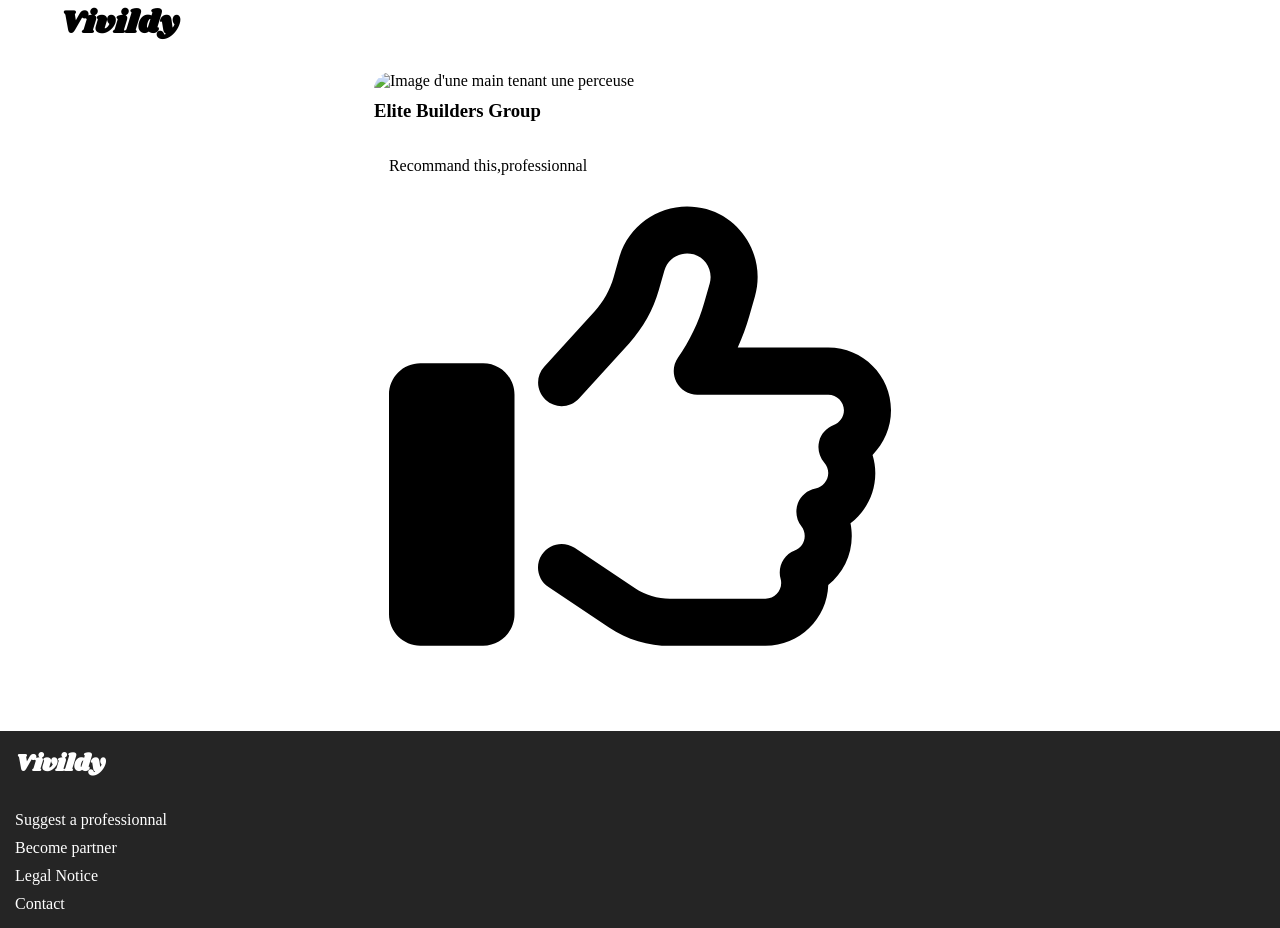
==== page2.html @ d72d7a14 "Fin index + debut page 2" ====
<!DOCTYPE html>
<html lang="en">
<head>
    <meta charset="UTF-8">
    <meta name="viewport" content="width=device-width, initial-scale=1.0">
    <title>Vivildy</title>
    <script src="https://kit.fontawesome.com/f35c9641f7.js" crossorigin="anonymous"></script>
    <link rel="stylesheet" href="css/style2.css">
</head>
<body>
    <header>
        <i class="fa-solid fa-arrow-left"></i>
        <h1>Vivildy</h1>
        <i class="fa-solid fa-bars"></i>     
    </header>
    <main>
        <section id="section1">
            <div>
                <article>
                    <img src="img/constructeur1.jpg" alt="Image d'une main tenant une perceuse">
                        <h3>Elite Builders Group</h3>

                    <div>
                        <label  class="recommandation"> Recommand this,professionnal
                            <input type="checkbox">
                            <img class="checked" src="img/thumbs-up-solid.svg" alt="pouce lever plein">
                            <img class="unchecked" src="img/thumbs-up-regular.svg" alt="pouce lever vide">
                        </label>
                    </div>
                </article>
            </div>
        </section>

    </main>

    <footer>
        <h2>Vivildy</h2>
        <ul>
            <li><a href="">Suggest a professionnal</a></li>
            <li><a href="">Become partner</a></li>
            <li><a href="">Legal Notice</a></li>
            <li><a href="">Contact</a></li>
        </ul>
    </footer>
</body>
</html>
---- css/style2.css ----
/* Google Font*/

@import url('https://fonts.googleapis.com/css2?family=Open+Sans:ital,wght@0,300..800;1,300..800&family=Shrikhand&display=swap');

@import url('https://fonts.googleapis.com/css2?family=Roboto:ital,wght@0,100..900;1,100..900&display=swap');

@import url('https://fonts.googleapis.com/css2?family=Shrikhand&display=swap');

/*Générale */

:root{
    --shadow:#252525;
    --orange: #ff7800;
    --orangejaune: #ffae00;
    --black: #000;
    --white: #fff;
}

*{
    margin: 0;
    
}

/* Header */

header{
    display: flex;
    justify-content: space-between;
    align-items: center;
    width: 100%;

    i{
        display: block;
    }
}

header h1{
    font-family: "Shrikhand";
    padding-left: 60px;
    width: 100%;
}

/* Footer */

footer{
    background-color: #252525;
}

footer h2{
    font-family: "Shrikhand";
    color: white;
    padding: 15px;
}

footer ul{
    list-style: none;
    padding: 15px;
    display: flex;
    flex-direction: column;
    gap: 10px;
}

footer ul > li > a{
    text-decoration: none;
    color: white;
    
    &:hover{
    transition: all 0.2s ease in ease-in-out;
    color: var(--orange);
    }
}

/* Main */

#section1 div{
    display: flex;
    flex-direction: column;
    gap: 20px;
    padding: 25px 15px;

    article{
        display: flex;
        flex-direction: column;
        gap: 10px;
        background-color: white;
        border-radius: 20px;
        margin: auto;
        /* padding-bottom: 10px; */
        position: relative;
    }

        img{
            width: 100%;
            border-radius: 20px 20px 0px 0px;
            position: relative;
        }

            a{
                text-decoration: none;
                color: black;
                padding-bottom: 20px;
            }
}



/* Pouce en l'air*/

.recommandation{
    cursor: pointer;
    caret-color: blueviolet;
    display: block;
}

.recommandation input{
    display: none;
}

.checked{
    display: none;
    width: 16px;
}

.unchecked{
    width: 16px;
}

.recommandation input:checked ~ .checked{
    display: inline;
}

.recommandation input:checked ~ .unchecked{
    display: none;
}
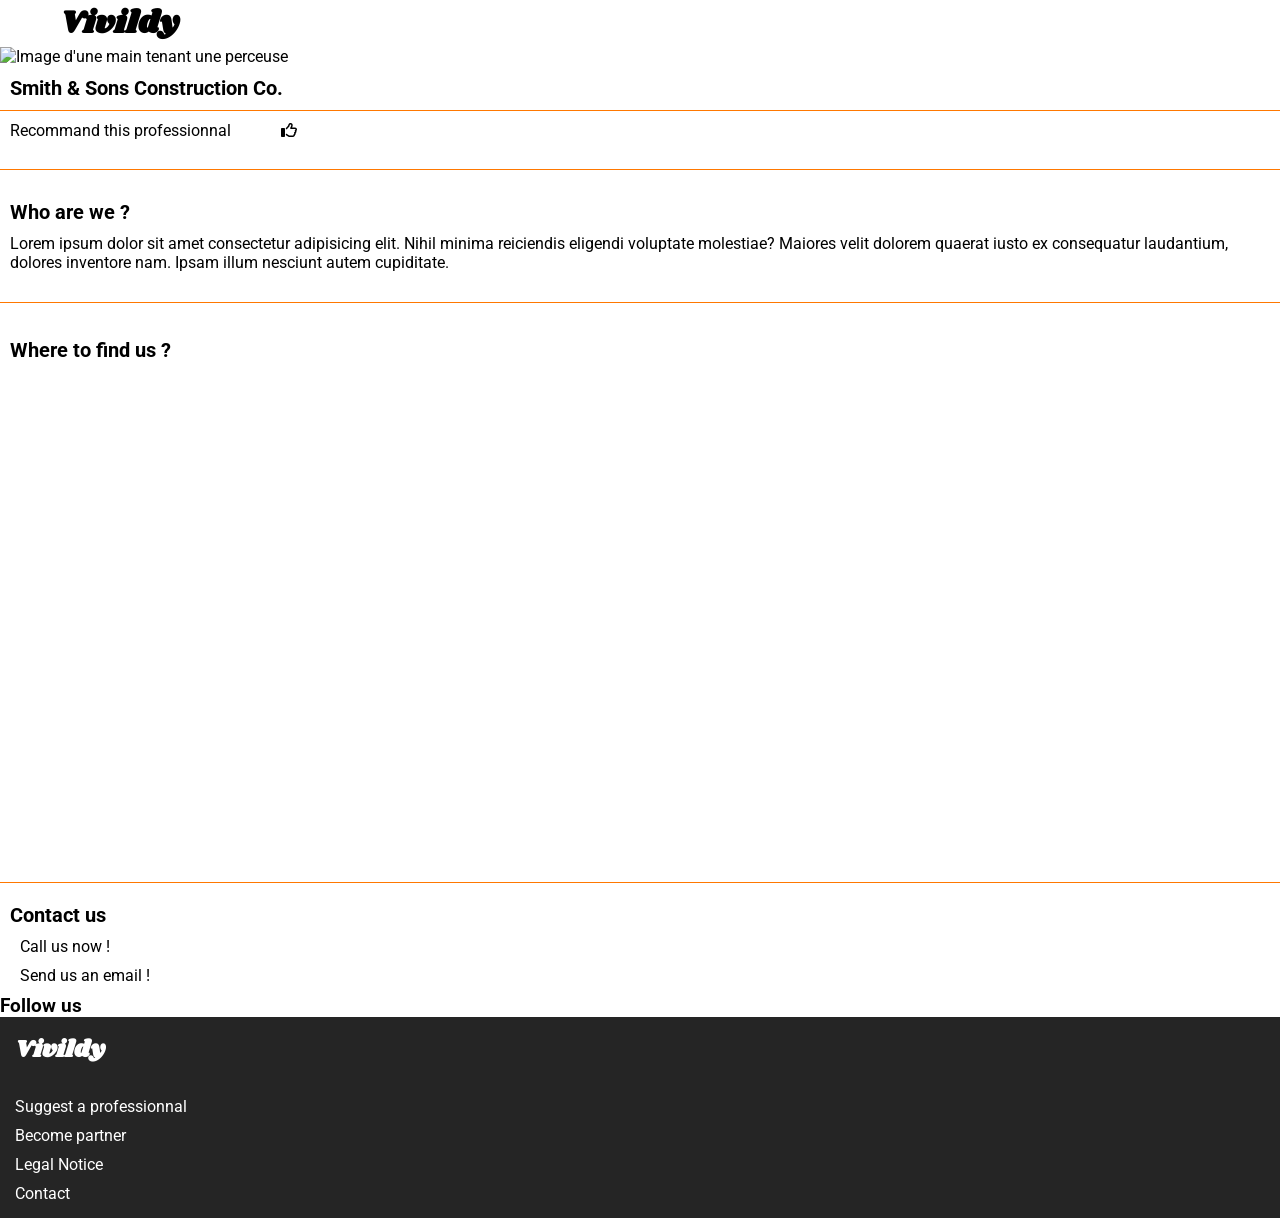
==== commit 6d250af5: "create article 1,2,3,4 + css correspondant" ====
--- a/page2.html
+++ b/page2.html
@@ -18,15 +18,40 @@
             <div>
                 <article>
                     <img src="img/constructeur1.jpg" alt="Image d'une main tenant une perceuse">
-                        <h3>Elite Builders Group</h3>
+                        <h2>Smith & Sons Construction Co.</h2>
 
                     <div>
-                        <label  class="recommandation"> Recommand this,professionnal
+                        <label  class="recommandation"> Recommand this professionnal
                             <input type="checkbox">
                             <img class="checked" src="img/thumbs-up-solid.svg" alt="pouce lever plein">
                             <img class="unchecked" src="img/thumbs-up-regular.svg" alt="pouce lever vide">
                         </label>
                     </div>
+                </article>
+
+                <article id="article2">
+                    <h2> Who are we ?</h2>
+                    <p>Lorem ipsum dolor sit amet consectetur adipisicing elit. Nihil minima reiciendis eligendi voluptate molestiae? Maiores velit dolorem quaerat iusto ex consequatur laudantium, dolores inventore nam. Ipsam illum nesciunt autem cupiditate.</p>
+                </article>
+
+                <article id="article3">
+                    <h2>Where to find us ?</h2>
+                    <iframe src="https://www.google.com/maps/embed?pb=!1m18!1m12!1m3!1d23186.978857396916!2d6.058803199999999!3d43.411046400000004!2m3!1f0!2f0!3f0!3m2!1i1024!2i768!4f13.1!3m3!1m2!1s0x12c942873c7ad571%3A0x6b2ba0467a2dae75!2sMcDonald&#39;s!5e0!3m2!1sfr!2sfr!4v1777984368109!5m2!1sfr!2sfr" width="600" height="450" style="border:0;" allowfullscreen="" loading="lazy" referrerpolicy="no-referrer-when-downgrade"></iframe>
+                </article>
+
+                <article id="article4">
+                    <h2>Contact us</h2>
+                    <ul>
+                        <li><i class="fa-solid fa-phone"></i>Call us now !</li>
+                        <li><i class="fa-solid fa-envelope"></i>Send us an email !</li>
+                    </ul>
+
+                    <nav>
+                        <h3>Follow us</h3>
+                        <i class="fa-brands fa-twitter"></i>
+                        <i class="fa-brands fa-linkedin"></i>
+                        <i class="fa-brands fa-facebook"></i>
+                    </nav>
                 </article>
             </div>
         </section>
--- a/css/style2.css
+++ b/css/style2.css
@@ -18,7 +18,7 @@
 
 *{
     margin: 0;
-    
+    font-family: Roboto;
 }
 
 /* Header */
@@ -72,44 +72,111 @@
 
 /* Main */
 
-#section1 div{
-    display: flex;
-    flex-direction: column;
-    gap: 20px;
-    padding: 25px 15px;
-
-    article{
+#section1{
+    /* padding: 10px; */
+    font-family: "Roboto";
+
+    div{
         display: flex;
         flex-direction: column;
-        gap: 10px;
-        background-color: white;
-        border-radius: 20px;
-        margin: auto;
-        /* padding-bottom: 10px; */
-        position: relative;
+        gap: 20px;
+        /* padding: 25px 15px; */
+    
+        article{
+            display: flex;
+            flex-direction: column;
+            gap: 10px;
+            background-color: white;
+            border-radius: 20px;
+            margin: auto;
+            width: 100%;
+
+            h2{
+                padding-left: 10px;
+                font-size: 20px;
+            }
+            
+            div{
+                border-top: 1px solid var(--orange);
+
+                label{
+                    display: flex;
+                    gap: 50px;
+                    height: 18px;
+                    margin: 10px;
+                        
+                    img{
+                        width: 100%;
+                        /* border-radius: 20px 20px 0px 0px; */
+                                
+                        a{
+                            text-decoration: none;
+                            color: black;
+                            padding-bottom: 20px;
+                        }
+                    }     
+                }       
+            }           
+        }
+        
+        #article2{
+            border-top: 1px solid var(--orange);
+            border-radius: 0;
+            border-bottom: 1px solid var(--orange);
+            padding-bottom: 30px;
+
+                h2{
+                    padding-top: 30px;
+                }
+
+                p{
+                    padding-left: 10px;
+                }
+        }
+
+        #article3{
+            /* border-top: 1px solid var(--orange); */
+            border-bottom: 1px solid var(--orange);
+            border-radius: 0;
+            padding-bottom: 40px;
+
+            h2{
+                padding-top: 15px; 
+                padding-bottom: 20px;
+            }
+
+            iframe{
+                width: 100%;
+                object-fit: cover;
+            }
+        }
+
+        #article4{
+
+            ul{
+                text-decoration: none;
+                list-style: none;
+                display: flex;
+                gap: 10px;
+                flex-direction: column;
+                text-align: start;
+                padding-left: 20px;
+                justify-content: space-between;
+
+                i{
+                    color: var(--orange);
+                }
+            }
+        }
     }
-
-        img{
-            width: 100%;
-            border-radius: 20px 20px 0px 0px;
-            position: relative;
-        }
-
-            a{
-                text-decoration: none;
-                color: black;
-                padding-bottom: 20px;
-            }
-}
-
-
+} 
 
 /* Pouce en l'air*/
 
 .recommandation{
     cursor: pointer;
     caret-color: blueviolet;
-    display: block;
+    /* display: block; */
 }
 
 .recommandation input{
@@ -118,11 +185,11 @@
 
 .checked{
     display: none;
-    width: 16px;
+    width: 16px !important;
 }
 
 .unchecked{
-    width: 16px;
+    width: 16px !important;
 }
 
 .recommandation input:checked ~ .checked{
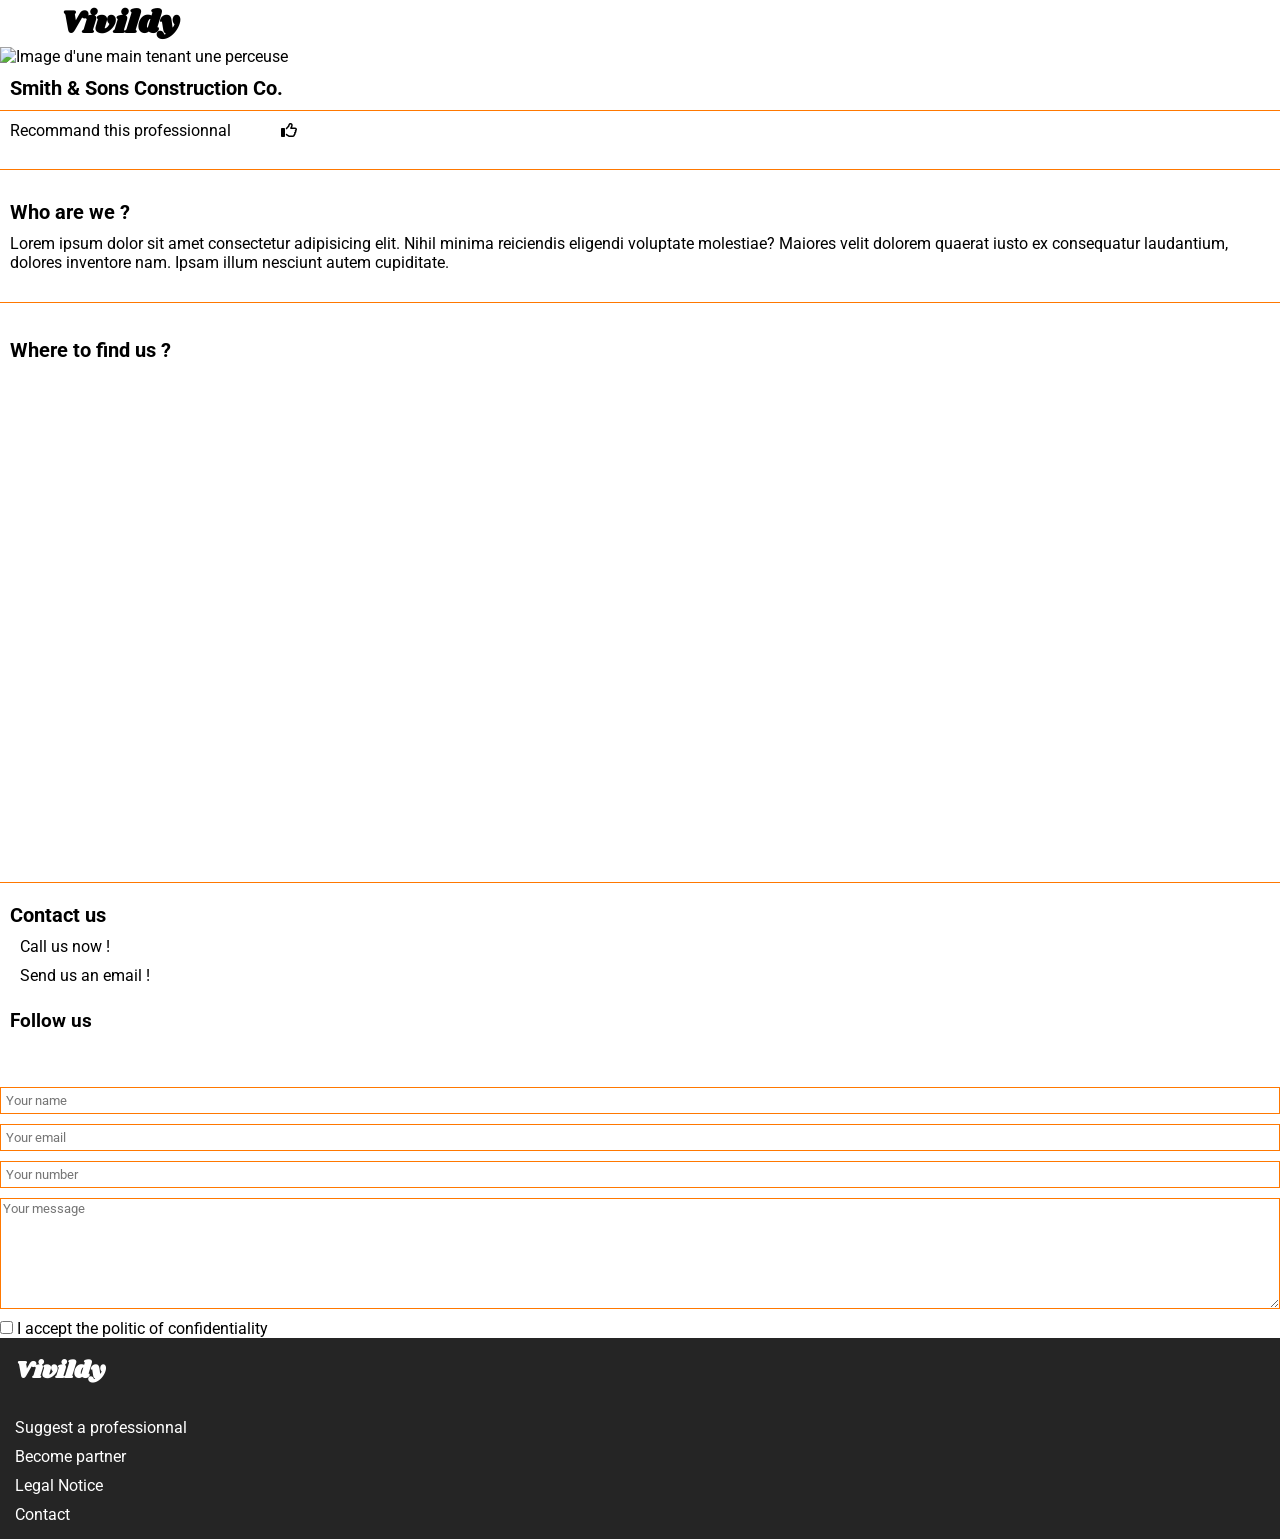
==== commit 37599701: "create form in html & css for article4" ====
--- a/page2.html
+++ b/page2.html
@@ -46,12 +46,23 @@
                         <li><i class="fa-solid fa-envelope"></i>Send us an email !</li>
                     </ul>
 
-                    <nav>
-                        <h3>Follow us</h3>
+                    <h3>Follow us</h3>
+                    <nav>     
                         <i class="fa-brands fa-twitter"></i>
                         <i class="fa-brands fa-linkedin"></i>
                         <i class="fa-brands fa-facebook"></i>
                     </nav>
+
+                    <form action="#">
+                        <input type="text" name="name" id="name" placeholder="Your name">
+                        <input type="email" name="mail" id="email" placeholder="Your email">
+                        <input type="tel" name="phone" id="number" placeholder="Your number">
+                        <textarea name="message" id="message" rows="7" cols="40" placeholder="Your message"></textarea>
+                        <label> 
+                        <input type="checkbox" name="politic">
+                        I accept the politic of confidentiality
+                        </label>
+                    </form>
                 </article>
             </div>
         </section>
--- a/css/style2.css
+++ b/css/style2.css
@@ -161,10 +161,45 @@
                 flex-direction: column;
                 text-align: start;
                 padding-left: 20px;
-                justify-content: space-between;
+                padding-bottom: 15px;
 
                 i{
                     color: var(--orange);
+                }
+            }
+
+            h3{
+                padding-bottom: 15px;
+                padding-left: 10px;
+            }
+
+            nav{
+                display: flex;
+                justify-content: space-between;
+                margin: auto;
+                gap: 80px;
+                padding-bottom: 20px;
+
+                i{
+                    color: #000099;
+                }
+            }
+
+            form{
+                display: flex;
+                flex-direction: column;
+                gap: 10px;
+
+                input{
+                    border: 1px solid var(--orange);
+                    padding: 5px;
+                    outline: none;
+                }
+
+                textarea{
+                    border: 1px solid var(--orange);
+                    /* padding: 5px; */
+                    outline: none;
                 }
             }
         }
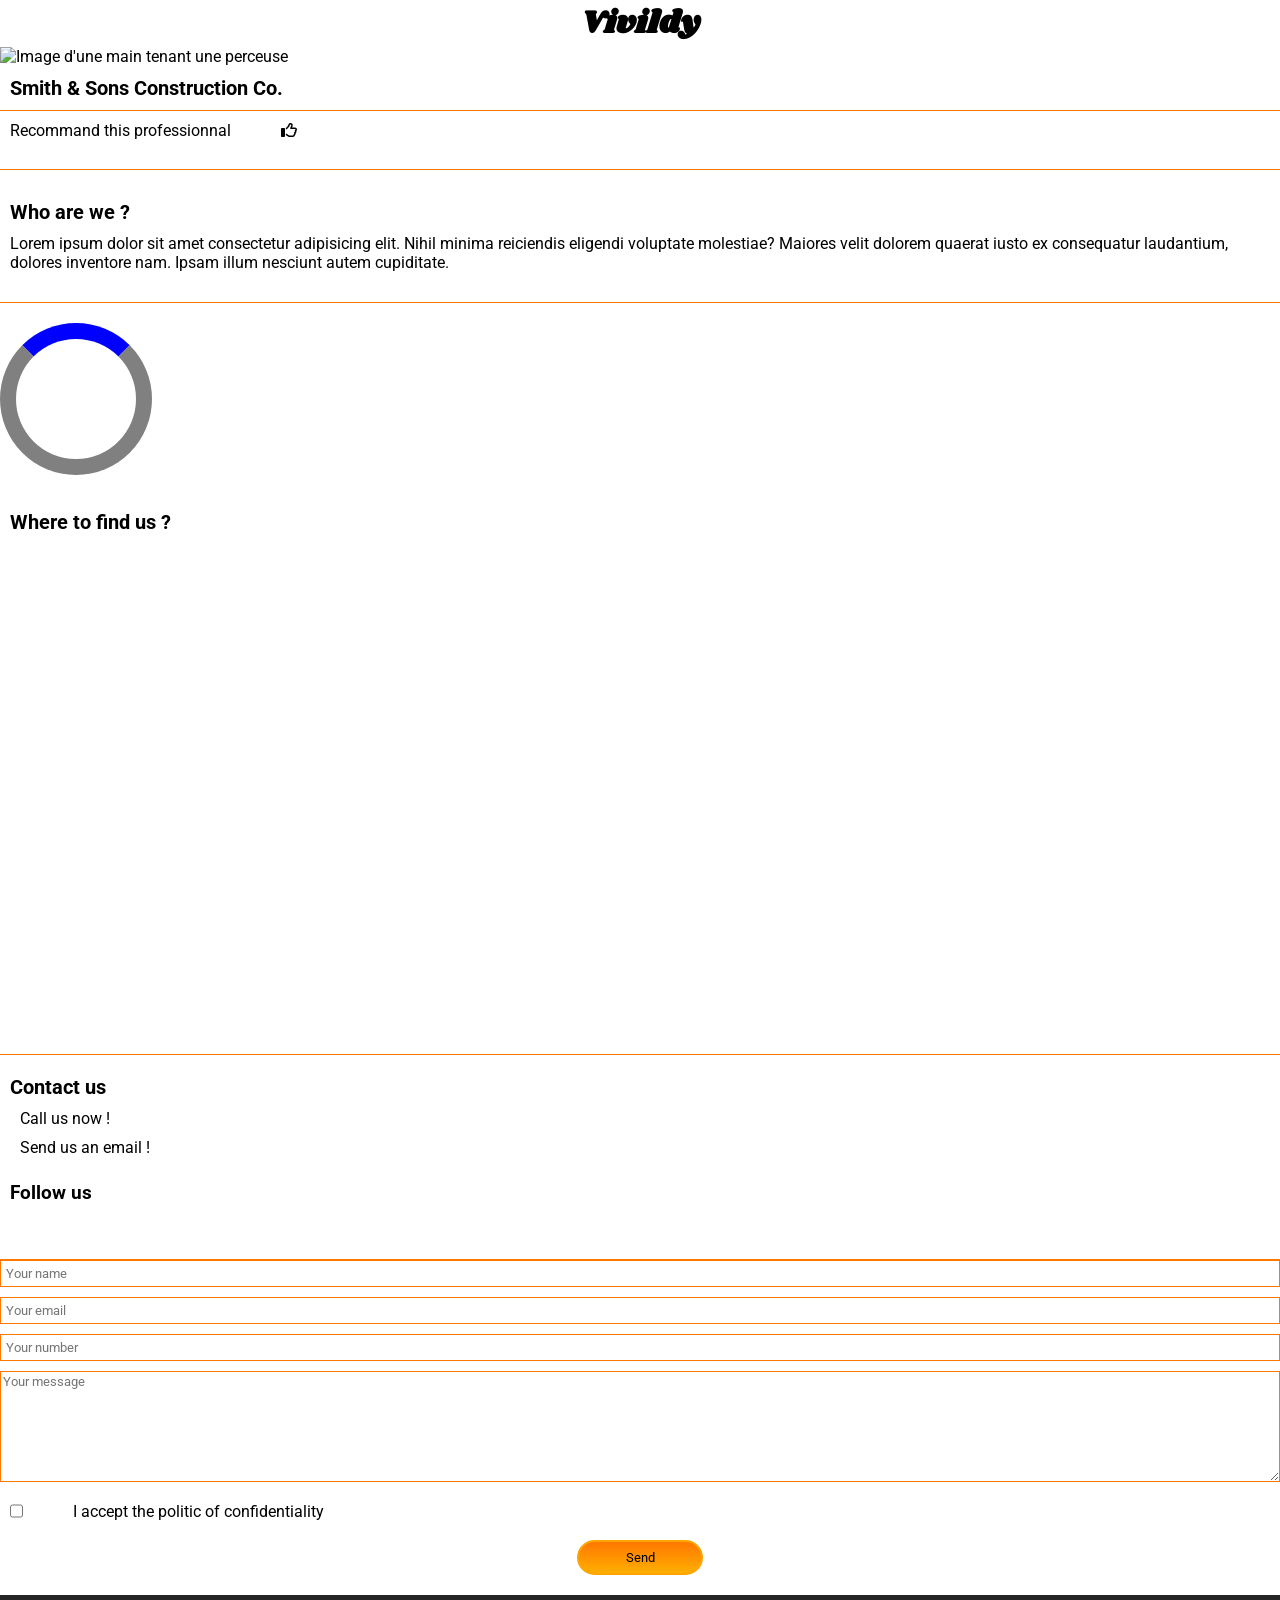
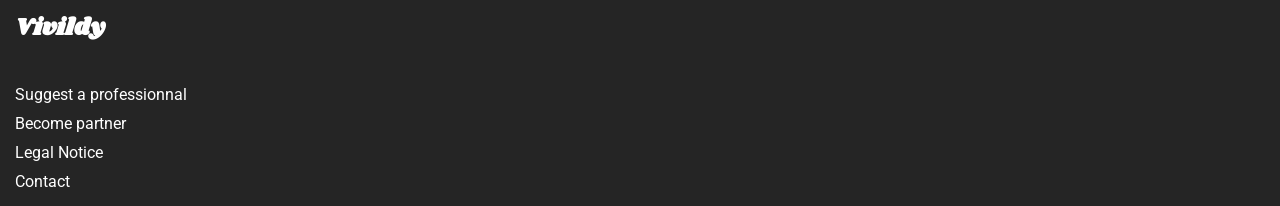
==== commit 95848a78: "End page2 + debut ajout loader" ====
--- a/page2.html
+++ b/page2.html
@@ -10,7 +10,7 @@
 <body>
     <header>
         <i class="fa-solid fa-arrow-left"></i>
-        <h1>Vivildy</h1>
+        <a href="index.html"><h1>Vivildy</h1><a>
         <i class="fa-solid fa-bars"></i>     
     </header>
     <main>
@@ -20,19 +20,21 @@
                     <img src="img/constructeur1.jpg" alt="Image d'une main tenant une perceuse">
                         <h2>Smith & Sons Construction Co.</h2>
 
-                    <div>
+                    <form>
                         <label  class="recommandation"> Recommand this professionnal
                             <input type="checkbox">
                             <img class="checked" src="img/thumbs-up-solid.svg" alt="pouce lever plein">
                             <img class="unchecked" src="img/thumbs-up-regular.svg" alt="pouce lever vide">
                         </label>
-                    </div>
+                    </form>
                 </article>
 
                 <article id="article2">
                     <h2> Who are we ?</h2>
                     <p>Lorem ipsum dolor sit amet consectetur adipisicing elit. Nihil minima reiciendis eligendi voluptate molestiae? Maiores velit dolorem quaerat iusto ex consequatur laudantium, dolores inventore nam. Ipsam illum nesciunt autem cupiditate.</p>
                 </article>
+
+                <div class="loader"></div>
 
                 <article id="article3">
                     <h2>Where to find us ?</h2>
@@ -62,6 +64,7 @@
                         <input type="checkbox" name="politic">
                         I accept the politic of confidentiality
                         </label>
+                        <input type="submit" value="Send">
                     </form>
                 </article>
             </div>
--- a/css/style2.css
+++ b/css/style2.css
@@ -1,10 +1,6 @@
 /* Google Font*/
 
-@import url('https://fonts.googleapis.com/css2?family=Open+Sans:ital,wght@0,300..800;1,300..800&family=Shrikhand&display=swap');
-
-@import url('https://fonts.googleapis.com/css2?family=Roboto:ital,wght@0,100..900;1,100..900&display=swap');
-
-@import url('https://fonts.googleapis.com/css2?family=Shrikhand&display=swap');
+@import url('https://fonts.googleapis.com/css2?family=Open+Sans:ital,wght@0,300..800;1,300..800&family=Roboto:ital,wght@0,100..900;1,100..900&family=Shrikhand&display=swap');
 
 /*Générale */
 
@@ -32,12 +28,17 @@
     i{
         display: block;
     }
+
+    a{
+        text-decoration: none;
+        color: var(--black);
+    }
 }
 
 header h1{
     font-family: "Shrikhand";
-    padding-left: 60px;
     width: 100%;
+    
 }
 
 /* Footer */
@@ -75,6 +76,7 @@
 #section1{
     /* padding: 10px; */
     font-family: "Roboto";
+    padding-bottom: 20px;
 
     div{
         display: flex;
@@ -96,7 +98,7 @@
                 font-size: 20px;
             }
             
-            div{
+            form{
                 border-top: 1px solid var(--orange);
 
                 label{
@@ -196,6 +198,15 @@
                     outline: none;
                 }
 
+                input[type="submit"]{
+                    height: 35px;
+                    background: linear-gradient(to top, #FFAE00, #FF7800);
+                    border: 2px solid orange;
+                    border-radius: 30px;
+                    width: 126px;
+                    margin: auto;
+                }
+
                 textarea{
                     border: 1px solid var(--orange);
                     /* padding: 5px; */
@@ -233,4 +244,26 @@
 
 .recommandation input:checked ~ .unchecked{
     display: none;
+}
+
+/* Loader */
+
+.loader{
+    border: 16px solid grey;
+    border-radius: 50%;
+    border-top: 16px solid blue;
+    width: 120px;
+    height: 120px;
+    -webkit-animation: spin 2s linear infinite;
+    animation: spin 2s linear infinite;
+}
+
+@-webkit-keyframes spin {
+    0% {-webkit-transform: rotate(0deg);}
+    100% {-webkit-transform: rotate(360deg);}
+}
+
+@keyframes spin {
+  0% { transform: rotate(0deg); }
+  100% { transform: rotate(360deg); }
 }
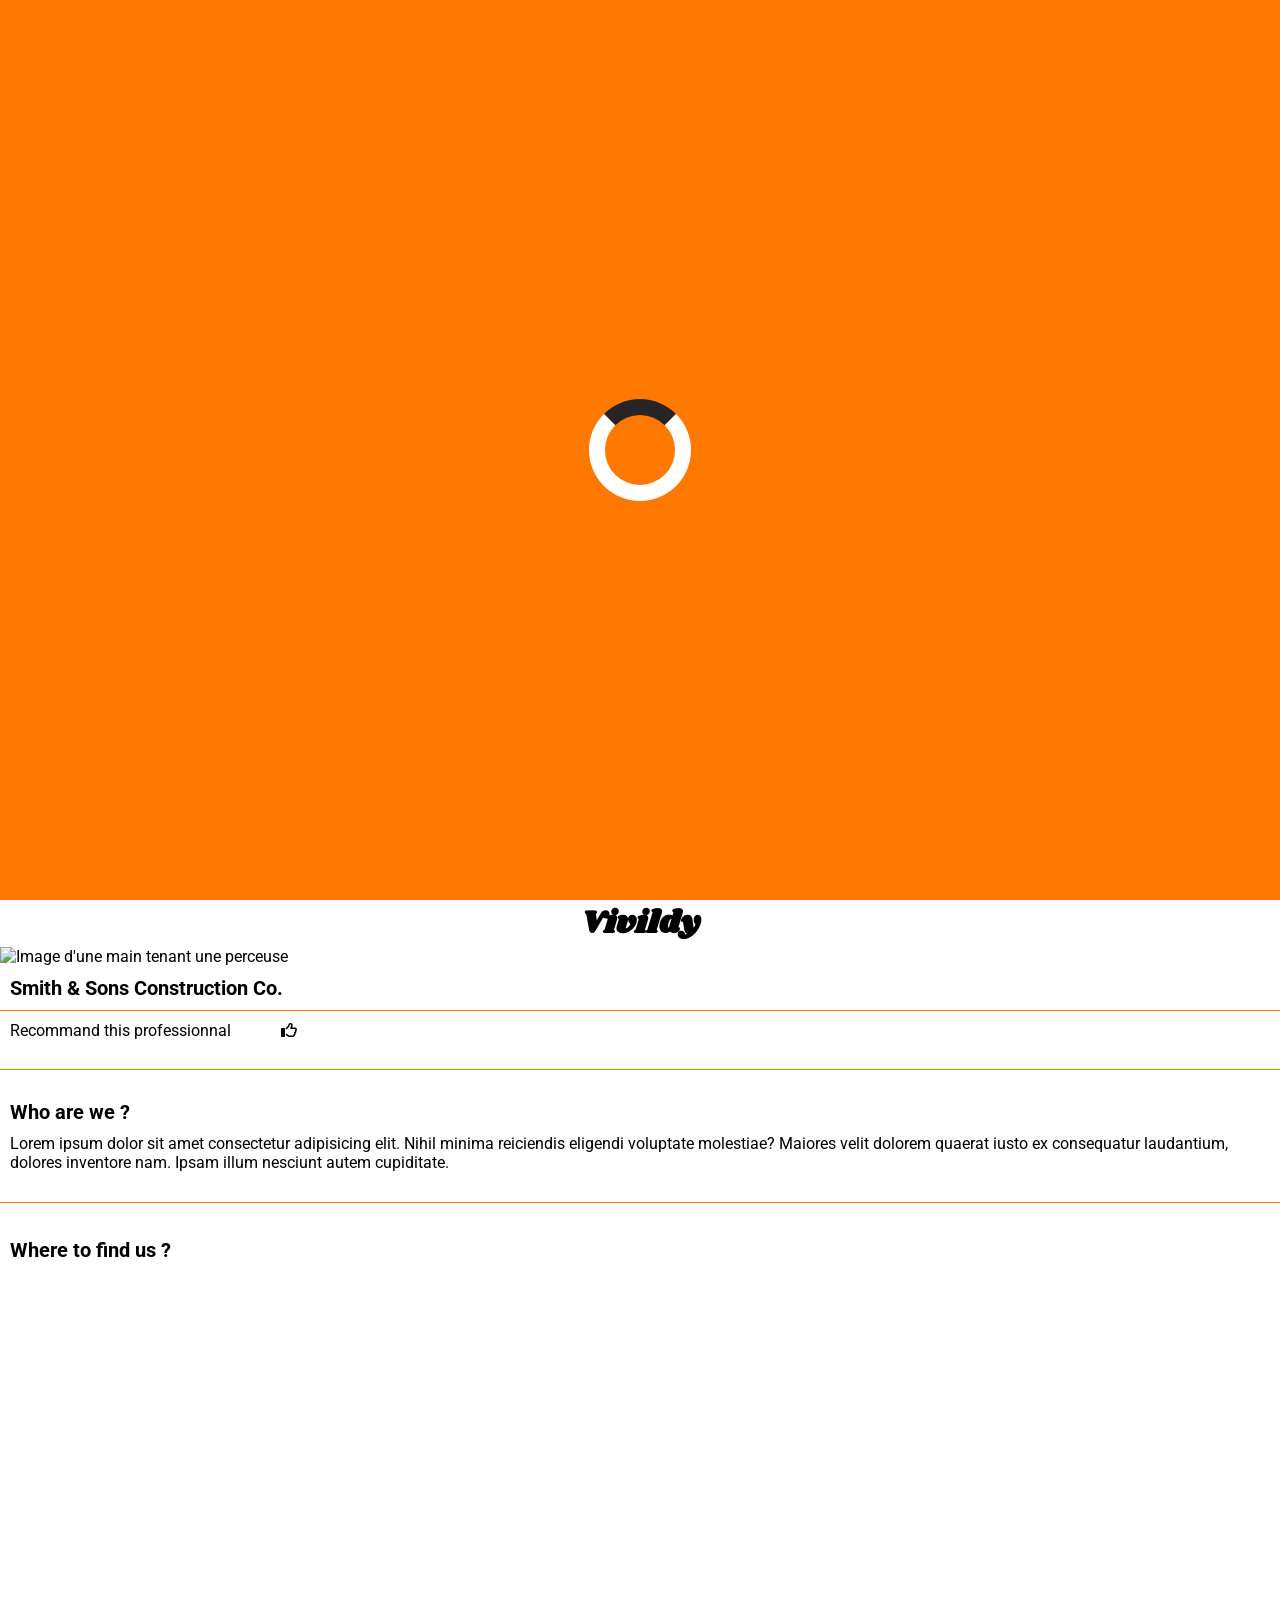
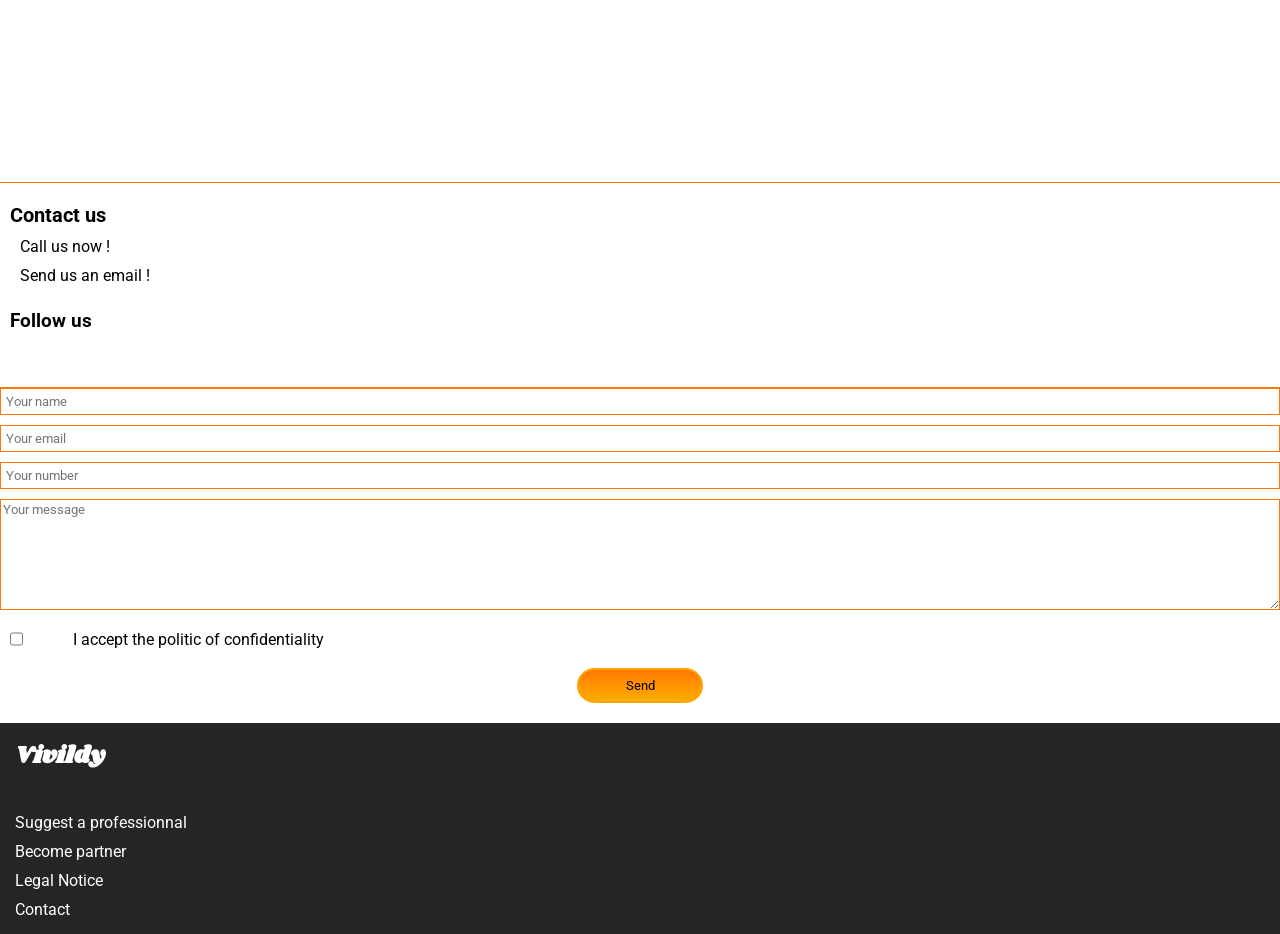
==== commit 137c36f8: "End page2 + debut ajout loader + fin animation loader" ====
--- a/page2.html
+++ b/page2.html
@@ -8,6 +8,10 @@
     <link rel="stylesheet" href="css/style2.css">
 </head>
 <body>
+    <div class="bg">
+        <div class="loader-container"></div>
+    </div>
+    
     <header>
         <i class="fa-solid fa-arrow-left"></i>
         <a href="index.html"><h1>Vivildy</h1><a>
@@ -34,7 +38,7 @@
                     <p>Lorem ipsum dolor sit amet consectetur adipisicing elit. Nihil minima reiciendis eligendi voluptate molestiae? Maiores velit dolorem quaerat iusto ex consequatur laudantium, dolores inventore nam. Ipsam illum nesciunt autem cupiditate.</p>
                 </article>
 
-                <div class="loader"></div>
+                <!-- <div class="loader"></div> -->
 
                 <article id="article3">
                     <h2>Where to find us ?</h2>
--- a/css/style2.css
+++ b/css/style2.css
@@ -17,6 +17,14 @@
     font-family: Roboto;
 }
 
+.bg{
+    background-color: var(--orange);
+    height: 100vh;
+    position: relative;
+    display: flex;
+    justify-content: space-around;
+    align-items: center;
+}
 /* Header */
 
 header{
@@ -38,7 +46,7 @@
 header h1{
     font-family: "Shrikhand";
     width: 100%;
-    
+    /* position: relative; */
 }
 
 /* Footer */
@@ -248,14 +256,22 @@
 
 /* Loader */
 
-.loader{
-    border: 16px solid grey;
+.loader-container{
+    position: absolute;
+    /* background: var(--orange); */
+    border: 16px solid var(--white);
     border-radius: 50%;
-    border-top: 16px solid blue;
-    width: 120px;
-    height: 120px;
+    border-top: 16px solid var(--shadow);
+    /* z-index: 999999; */
+    display: flex;
+    justify-content: center;
+    align-items: center;
+    width: 70px;
+    height: 70px;
+    transition: opacity 1s ease-in-out;
     -webkit-animation: spin 2s linear infinite;
     animation: spin 2s linear infinite;
+    /* animation: fadeOutLoader; */
 }
 
 @-webkit-keyframes spin {
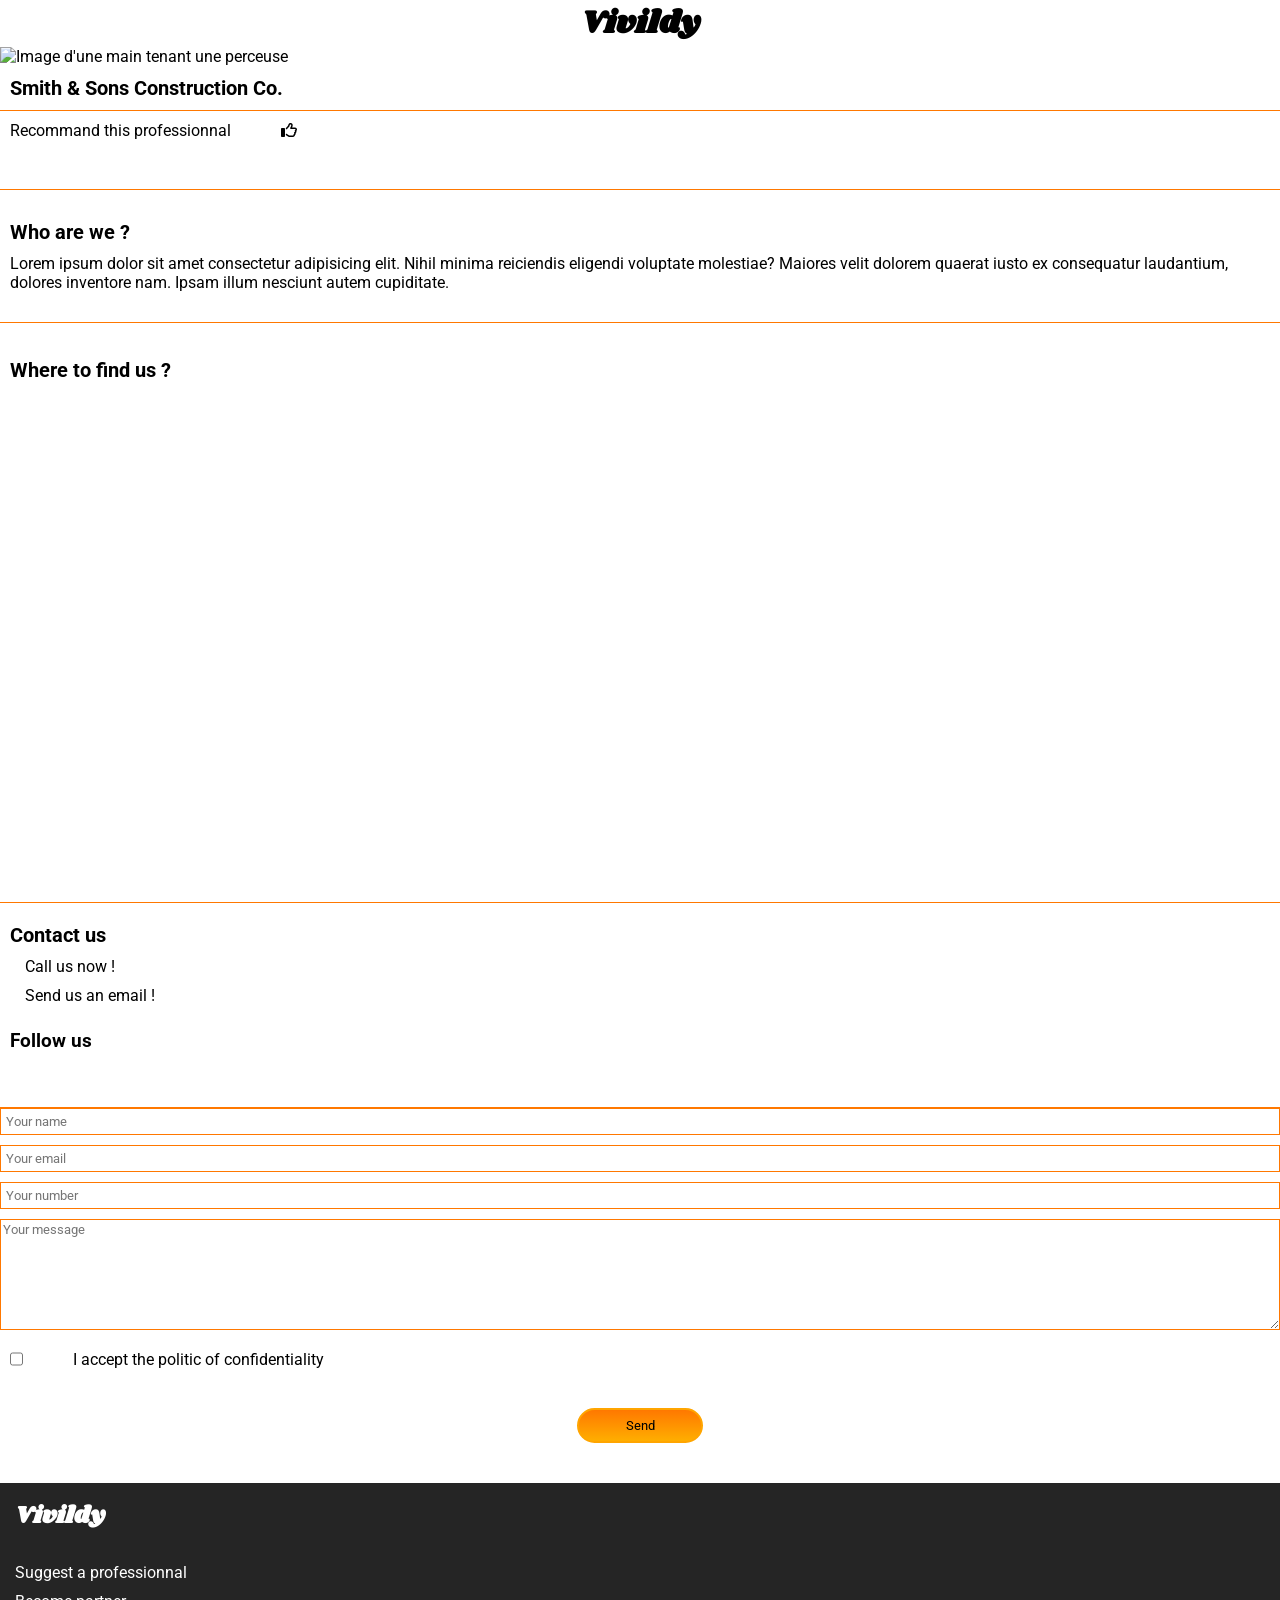
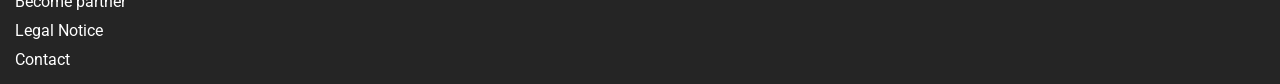
==== commit f758705c: "Fin responsive tablette + debut responsive pc" ====
--- a/page2.html
+++ b/page2.html
@@ -7,14 +7,10 @@
     <script src="https://kit.fontawesome.com/f35c9641f7.js" crossorigin="anonymous"></script>
     <link rel="stylesheet" href="css/style2.css">
 </head>
-<body>
-    <div class="bg">
-        <div class="loader-container"></div>
-    </div>
-    
+<body>    
     <header>
-        <i class="fa-solid fa-arrow-left"></i>
-        <a href="index.html"><h1>Vivildy</h1><a>
+        <a href="index.html"><i class="fa-solid fa-arrow-left"></i></a>
+        <a href="index.html"><h1>Vivildy</h1></a>
         <i class="fa-solid fa-bars"></i>     
     </header>
     <main>
@@ -73,16 +69,15 @@
                 </article>
             </div>
         </section>
-
     </main>
 
     <footer>
         <h2>Vivildy</h2>
         <ul>
-            <li><a href="">Suggest a professionnal</a></li>
-            <li><a href="">Become partner</a></li>
-            <li><a href="">Legal Notice</a></li>
-            <li><a href="">Contact</a></li>
+            <li><a href="#">Suggest a professionnal</a></li>
+            <li><a href="#">Become partner</a></li>
+            <li><a href="#">Legal Notice</a></li>
+            <li><a href="#">Contact</a></li>
         </ul>
     </footer>
 </body>
--- a/css/style2.css
+++ b/css/style2.css
@@ -17,14 +17,6 @@
     font-family: Roboto;
 }
 
-.bg{
-    background-color: var(--orange);
-    height: 100vh;
-    position: relative;
-    display: flex;
-    justify-content: space-around;
-    align-items: center;
-}
 /* Header */
 
 header{
@@ -114,6 +106,7 @@
                     gap: 50px;
                     height: 18px;
                     margin: 10px;
+                    padding-bottom: 20px;
                         
                     img{
                         width: 100%;
@@ -173,8 +166,19 @@
                 padding-left: 20px;
                 padding-bottom: 15px;
 
+                li{
+                    color: var(--black);
+                    gap: 2px;
+
+                    &:hover{
+                    transition: all 0.2s ease in ease-in-out;
+                    color: var(--orange);
+                    }
+                }
+
                 i{
                     color: var(--orange);
+                    padding-right: 5px;
                 }
             }
 
@@ -192,6 +196,11 @@
 
                 i{
                     color: #000099;
+
+                    &:hover{
+                    transition: all 0.2s ease in ease-in-out;
+                    color: var(--orange);
+                    }
                 }
             }
 
@@ -199,6 +208,7 @@
                 display: flex;
                 flex-direction: column;
                 gap: 10px;
+                padding-bottom: 20px;
 
                 input{
                     border: 1px solid var(--orange);
@@ -254,32 +264,3 @@
     display: none;
 }
 
-/* Loader */
-
-.loader-container{
-    position: absolute;
-    /* background: var(--orange); */
-    border: 16px solid var(--white);
-    border-radius: 50%;
-    border-top: 16px solid var(--shadow);
-    /* z-index: 999999; */
-    display: flex;
-    justify-content: center;
-    align-items: center;
-    width: 70px;
-    height: 70px;
-    transition: opacity 1s ease-in-out;
-    -webkit-animation: spin 2s linear infinite;
-    animation: spin 2s linear infinite;
-    /* animation: fadeOutLoader; */
-}
-
-@-webkit-keyframes spin {
-    0% {-webkit-transform: rotate(0deg);}
-    100% {-webkit-transform: rotate(360deg);}
-}
-
-@keyframes spin {
-  0% { transform: rotate(0deg); }
-  100% { transform: rotate(360deg); }
-}
